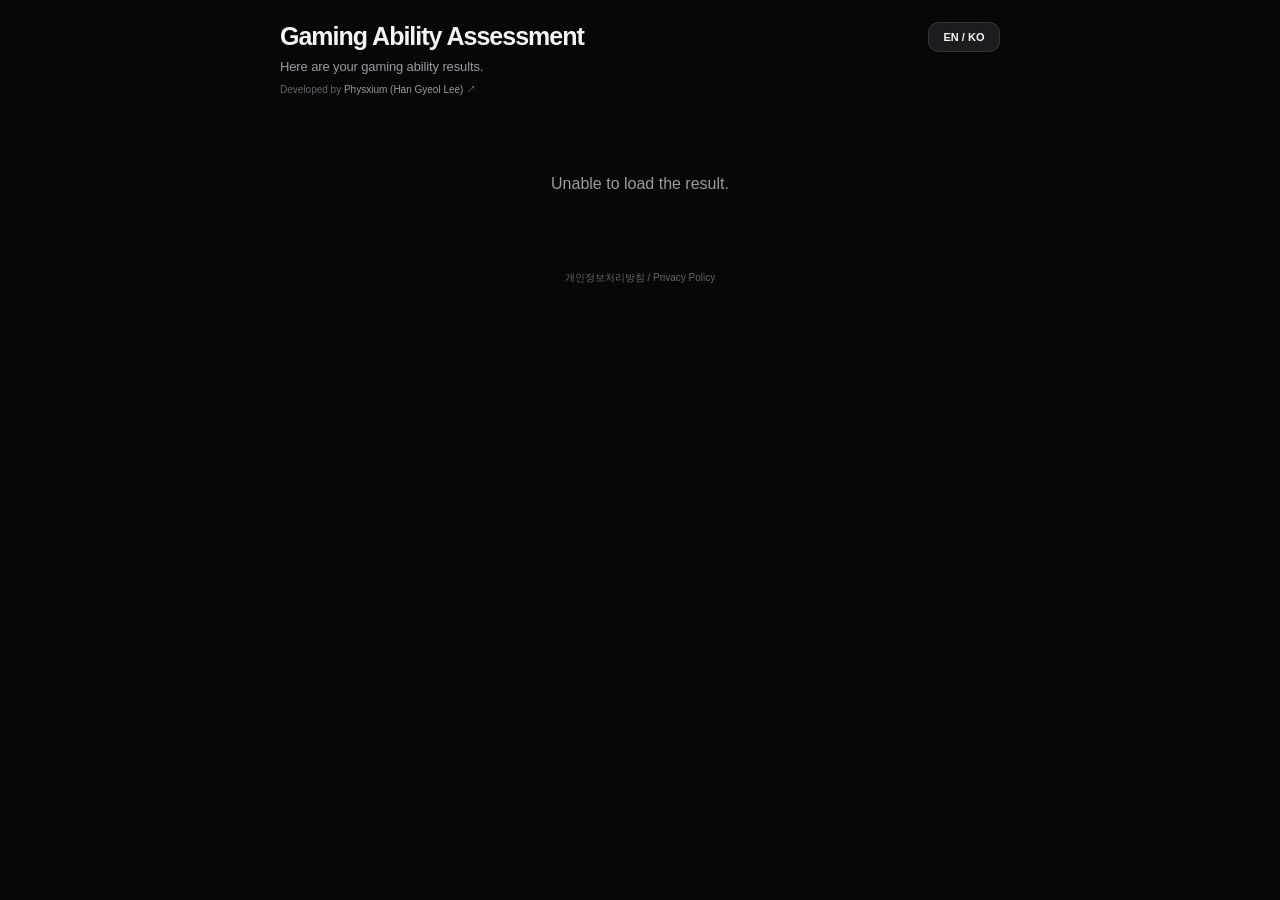
==== result.html @ 3fd52a9b "Initial commit" ====
<!doctype html>
<html lang="ko">

<head>

    <meta charset="utf-8">

    <meta name="viewport" content="width=device-width, initial-scale=1, viewport-fit=cover">

    <title>게임 종합능력 평가 결과 | Physxium</title>

    <meta name="description" content="게임 종합능력 평가 결과를 확인해보세요.">

    <meta name="author" content="Physxium">

    <link rel="stylesheet" href="./style.css">

</head>


<body>

    <main id="appShell" class="app-shell">

        <header class="topbar">

            <div class="brand">

                <h1 id="siteTitle">
                    게임 종합능력 평가
                </h1>

                <p id="siteSubtitle" class="site-subtitle">
                    당신의 게임 능력 결과입니다.
                </p>

                <p class="developer">

                    Developed by

                    <a href="https://physxium.pages.dev/" target="_blank" rel="noopener noreferrer">
                        Physxium (Han Gyeol Lee) ↗
                    </a>

                </p>

            </div>


            <button id="languageButton" class="language-button" type="button">
                KO / EN
            </button>

        </header>


        <section class="result-page">

            <div id="resultContent" class="result-content"></div>

        </section>


        <footer class="site-footer">

            <a href="https://physxium.pages.dev/privacy" target="_blank" rel="noopener noreferrer">
                개인정보처리방침 / Privacy Policy
            </a>

        </footer>

    </main>


    <script src="./js/result.js"></script>

</body>

</html>
---- style.css ----
:root {
    color-scheme: dark;

    --bg: #070708;

    --glass: rgba(34, 34, 38, 0.84);
    --glass-strong: rgba(44, 44, 48, 0.92);
    --glass-soft: rgba(255, 255, 255, 0.055);

    --text: #f5f5f7;
    --muted: #9a9aa0;
    --muted-soft: #66666d;

    --line: rgba(255, 255, 255, 0.10);
    --line-strong: rgba(255, 255, 255, 0.16);

    --accent: #f5f5f7;
    --accent-text: #111111;
}


/* ------------------------------
   Base
------------------------------ */

* {
    box-sizing: border-box;
}


html,
body {
    min-height: 100%;

    background: var(--bg);
}


html {
    overscroll-behavior: none;
}


body {
    margin: 0;

    background: var(--bg);
    color: var(--text);

    font-family:
        -apple-system,
        BlinkMacSystemFont,
        "SF Pro Display",
        "SF Pro Text",
        "Pretendard",
        "Segoe UI",
        sans-serif;

    -webkit-font-smoothing: antialiased;

    text-rendering: optimizeLegibility;

    overflow-x: hidden;
}


button,
a {
    font: inherit;

    -webkit-tap-highlight-color: transparent;
}


button {
    appearance: none;
}


button,
.game-stage {
    touch-action: manipulation;
}


/* ------------------------------
   App Shell
------------------------------ */

.app-shell {
    width: min(720px, calc(100% - 24px));

    min-height: 100dvh;

    margin: 0 auto;

    display: flex;
    flex-direction: column;

    padding:
        calc(22px + env(safe-area-inset-top)) 0 calc(72px + env(safe-area-inset-bottom));
}


/* ------------------------------
   Top Bar
------------------------------ */

.topbar {
    display: flex;
    align-items: flex-start;
    justify-content: space-between;

    gap: 16px;

    margin-bottom: 18px;
}


.brand {
    min-width: 0;
}


h1 {
    margin: 0 0 6px;

    font-size: 25px;
    font-weight: 760;

    letter-spacing: -0.04em;

    line-height: 1.15;
}


.site-subtitle {
    margin: 0;

    color: var(--muted);

    font-size: 13px;
    line-height: 1.5;

    letter-spacing: -0.01em;
}


.developer {
    margin: 7px 0 0;

    color: var(--muted-soft);

    font-size: 10px;
    line-height: 1.4;
}


.developer a {
    color: var(--muted);

    text-decoration: none;

    transition: color 0.15s ease;
}


.developer a:hover {
    color: var(--text);
}


/* ------------------------------
   Language Button
------------------------------ */

.language-button {
    flex: 0 0 auto;

    min-width: 72px;

    border: 1px solid var(--line);
    border-radius: 11px;

    padding: 8px 10px;

    background: var(--glass);
    color: var(--text);

    backdrop-filter: blur(18px);
    -webkit-backdrop-filter: blur(18px);

    cursor: pointer;

    font-size: 11px;
    font-weight: 700;

    transition:
        background 0.15s ease,
        transform 0.12s ease,
        border-color 0.15s ease;
}


.language-button:hover {
    background: var(--glass-strong);

    border-color: var(--line-strong);
}


.language-button:active {
    transform: scale(0.96);
}


/* ------------------------------
   Test Area
------------------------------ */

.test-area {
    flex: 0 0 auto;

    min-height: 0;

    display: flex;
    flex-direction: column;
}


/* ------------------------------
   Test Status
------------------------------ */

.test-status {
    display: flex;
    align-items: center;
    justify-content: space-between;

    gap: 12px;

    margin: 0 3px 8px;
}


.game-progress {
    color: var(--muted-soft);

    font-size: 10px;
    font-weight: 750;

    letter-spacing: 0.08em;
}


.game-name {
    color: var(--muted);

    font-size: 11px;
    font-weight: 650;
}


/* ------------------------------
   Main Game Card
------------------------------ */

.game-card {
    flex: 0 1 auto;

    height: min(620px,
            calc(100dvh - 230px));

    min-height: 430px;

    display: flex;
    flex-direction: column;

    overflow: hidden;

    border: 1px solid var(--line);
    border-radius: 24px;

    background:
        linear-gradient(180deg,
            rgba(255, 255, 255, 0.025),
            rgba(255, 255, 255, 0)),
        var(--glass);

    backdrop-filter:
        blur(24px) saturate(120%);

    -webkit-backdrop-filter:
        blur(24px) saturate(120%);

    box-shadow:
        0 18px 50px rgba(0, 0, 0, 0.32),
        inset 0 1px 0 rgba(255, 255, 255, 0.035);
}


/* ------------------------------
   Game Stage
------------------------------ */

.game-stage {
    flex: 1;

    min-height: 0;

    display: flex;
    align-items: center;
    justify-content: center;

    position: relative;

    padding: 26px;

    overflow: hidden;

    user-select: none;
    -webkit-user-select: none;
}


/* ------------------------------
   Start / Ready Screen
------------------------------ */

.start-panel {
    width: min(430px, 100%);

    display: flex;
    flex-direction: column;
    align-items: center;

    text-align: center;
}


/* ------------------------------
   Game Instruction
------------------------------ */

.game-instruction-box {
    width: min(410px, 100%);

    margin-bottom: 30px;

    padding: 15px 18px;

    border: 1px solid var(--line);
    border-radius: 15px;

    background: var(--glass-soft);

    color: var(--text);

    font-size: 15px;
    font-weight: 720;

    line-height: 1.55;

    letter-spacing: -0.015em;

    text-align: center;
}


/* ------------------------------
   Start Mark
------------------------------ */

.start-mark {
    width: 74px;
    height: 74px;

    display: flex;
    align-items: center;
    justify-content: center;

    margin-bottom: 21px;

    border: 1px solid var(--line-strong);
    border-radius: 22px;

    background:
        linear-gradient(145deg,
            rgba(255, 255, 255, 0.13),
            rgba(255, 255, 255, 0.025));

    box-shadow:
        inset 0 1px 0 rgba(255, 255, 255, 0.10),
        0 12px 26px rgba(0, 0, 0, 0.22);

    font-size: 20px;
    font-weight: 800;

    letter-spacing: -0.04em;
}


/* ------------------------------
   Ready Text
------------------------------ */

.start-panel h2 {
    margin: 0;

    font-size: 23px;
    font-weight: 760;

    line-height: 1.25;

    letter-spacing: -0.035em;
}


.start-panel>p {
    max-width: 310px;

    margin: 10px 0 23px;

    color: var(--muted);

    font-size: 13px;
    line-height: 1.55;
}


/* ------------------------------
   Primary Button
------------------------------ */

.primary-button {
    width: min(260px, 100%);

    min-height: 46px;

    border: 0;
    border-radius: 14px;

    padding: 13px 18px;

    background: var(--accent);
    color: var(--accent-text);

    cursor: pointer;

    font-size: 14px;
    font-weight: 750;

    transition:
        transform 0.12s ease,
        opacity 0.15s ease;
}


.primary-button:hover {
    opacity: 0.92;
}


.primary-button:active {
    transform: scale(0.975);
}


/* ------------------------------
   Game Status
------------------------------ */

.game-status {
    min-height: 18px;

    display: flex;
    align-items: center;
    justify-content: center;

    padding: 0 14px 12px;

    color: var(--muted-soft);

    font-size: 11px;
    line-height: 1.4;

    text-align: center;
}


/* ------------------------------
   Footer
------------------------------ */

.site-footer {
    flex: 0 0 auto;

    padding-top: 14px;

    text-align: center;
}


.site-footer a {
    color: var(--muted-soft);

    font-size: 10px;
    line-height: 1.5;

    text-decoration: none;

    transition: color 0.15s ease;
}


.site-footer a:hover {
    color: var(--muted);
}


/* ------------------------------
   Mobile
------------------------------ */

@media (max-width: 520px) {

    .app-shell {
        width: min(calc(100% - 18px),
                720px);

        padding:
            calc(14px + env(safe-area-inset-top)) 0 calc(68px + env(safe-area-inset-bottom));
    }


    .topbar {
        gap: 10px;

        margin-bottom: 12px;
    }


    h1 {
        font-size: 20px;
    }


    .site-subtitle {
        font-size: 11px;
    }


    .developer {
        margin-top: 5px;

        font-size: 9px;
    }


    .language-button {
        min-width: 64px;

        padding: 7px 8px;

        border-radius: 10px;

        font-size: 10px;
    }


    .test-status {
        margin-bottom: 6px;
    }


    .game-card {
        height: min(560px,
                calc(100dvh - 220px));

        min-height: 390px;

        border-radius: 20px;
    }


    .game-stage {
        padding: 20px 16px;
    }


    .game-instruction-box {
        margin-bottom: 24px;

        padding: 13px 15px;

        border-radius: 13px;

        font-size: 14px;

        line-height: 1.5;
    }


    .start-mark {
        width: 64px;
        height: 64px;

        margin-bottom: 17px;

        border-radius: 19px;

        font-size: 18px;
    }


    .start-panel h2 {
        font-size: 20px;
    }


    .start-panel>p {
        margin: 8px 0 19px;

        font-size: 12px;
    }


    .primary-button {
        padding: 12px 16px;

        font-size: 13px;
    }


    .site-footer {
        padding-top: 14px;
    }
}

/* ------------------------------
   Reaction Game
------------------------------ */

.reaction-wrap {
    width: min(420px, 100%);

    display: flex;
    flex-direction: column;
    align-items: center;

    gap: 20px;
}


.reaction-board {
    width: min(340px, 72vw);
    aspect-ratio: 1 / 1;

    display: grid;

    grid-template-columns:
        repeat(2, 1fr);

    grid-template-rows:
        repeat(2, 1fr);

    gap: 12px;
}


.reaction-tile {
    width: 100%;
    height: 100%;

    border: 1px solid var(--line);

    border-radius: 22px;

    background:
        rgba(255,
            255,
            255,
            0.045);

    box-shadow:
        inset 0 1px 0 rgba(255,
            255,
            255,
            0.035);

    cursor: pointer;

    transition:
        background 0.08s ease,
        border-color 0.08s ease,
        transform 0.08s ease,
        box-shadow 0.08s ease;
}


.reaction-tile.green {
    background:
        rgba(48,
            209,
            88,
            0.88);

    border-color:
        rgba(85,
            230,
            120,
            0.95);

    box-shadow:
        0 0 28px rgba(48,
            209,
            88,
            0.22);
}


.reaction-tile.red {
    background:
        rgba(255,
            69,
            58,
            0.88);

    border-color:
        rgba(255,
            95,
            86,
            0.95);

    box-shadow:
        0 0 28px rgba(255,
            69,
            58,
            0.20);
}


.reaction-tile.pressed {
    transform: scale(0.96);
}


.reaction-message {
    min-height: 32px;

    display: flex;
    align-items: center;
    justify-content: center;

    color: var(--muted);

    font-size: 22px;
    font-weight: 760;

    line-height: 1;
}


/* ------------------------------
   Reaction Result
------------------------------ */

.reaction-result {
    width: min(390px, 100%);

    text-align: center;
}


.reaction-result-label {
    margin-bottom: 8px;

    color: var(--muted);

    font-size: 12px;
    font-weight: 650;
}


.reaction-result-score {
    margin-bottom: 8px;

    font-size: 54px;
    font-weight: 800;

    line-height: 1;

    letter-spacing: -0.05em;
}


.reaction-result-detail {
    margin: 0 0 24px;

    color: var(--muted);

    font-size: 12px;
    line-height: 1.65;
}


@media (max-width: 520px) {

    .reaction-board {
        width: min(310px,
                72vw);

        gap: 9px;
    }


    .reaction-tile {
        border-radius: 18px;
    }


    .reaction-message {
        font-size: 20px;
    }

}
.reaction-trial-counter {
    min-height: 20px;

    color: var(--muted);

    font-size: 12px;
    font-weight: 750;

    letter-spacing: 0.06em;
}

/* ------------------------------
   Judgment Game
------------------------------ */

.judgment-wrap {
    width: min(440px, 100%);

    display: flex;
    flex-direction: column;
    align-items: center;

    gap: 18px;
}


.judgment-hud {
    width: min(330px, 70vw);

    display: flex;
    align-items: center;
    justify-content: space-between;

    color: var(--muted);

    font-size: 12px;
    font-weight: 750;

    letter-spacing: 0.04em;
}


.judgment-timer {
    color: var(--text);

    font-size: 14px;
}


/* ------------------------------
   Board
------------------------------ */

.judgment-board {
    width: min(330px, 70vw);

    aspect-ratio: 1 / 1;

    position: relative;

    display: grid;

    grid-template-columns:
        repeat(3, 1fr);

    grid-template-rows:
        repeat(3, 1fr);

    /*
        화살표를 보드 바깥에
        표시하기 위해 visible.
    */

    overflow: visible;

    border: 1px solid var(--line-strong);
    border-radius: 20px;

    background:
        rgba(0, 0, 0, 0.16);

    transition:
        box-shadow 0.12s ease,
        border-color 0.12s ease;
}


.judgment-cell {
    min-width: 0;
    min-height: 0;

    border: 0;

    border-right:
        1px solid var(--line);

    border-bottom:
        1px solid var(--line);

    background:
        rgba(255, 255, 255, 0.025);

    cursor: pointer;

    transition:
        background 0.12s ease,
        transform 0.12s ease;
}


/*
    3x3 오른쪽 끝
*/

.judgment-cell:nth-child(3n) {
    border-right: 0;
}


/*
    3x3 아래쪽 끝
*/

.judgment-cell:nth-child(n + 7) {
    border-bottom: 0;
}


/*
    보드 둥근 모서리
*/

.judgment-cell:nth-child(1) {
    border-top-left-radius: 19px;
}


.judgment-cell:nth-child(3) {
    border-top-right-radius: 19px;
}


.judgment-cell:nth-child(7) {
    border-bottom-left-radius: 19px;
}


.judgment-cell:nth-child(9) {
    border-bottom-right-radius: 19px;
}


.judgment-cell:hover {
    background:
        rgba(255, 255, 255, 0.055);
}


.judgment-cell:active {
    background:
        rgba(255, 255, 255, 0.08);
}


.judgment-cell.invalid {
    animation:
        judgmentInvalid 0.18s ease;
}


@keyframes judgmentInvalid {

    0% {
        background:
            rgba(255, 255, 255, 0.025);
    }

    50% {
        background:
            rgba(255, 255, 255, 0.12);
    }

    100% {
        background:
            rgba(255, 255, 255, 0.025);
    }

}


/* ------------------------------
   Player
------------------------------ */

.judgment-player {
    position: absolute;

    left: 0;
    top: 0;

    width: 33.333333%;
    height: 33.333333%;

    display: flex;
    align-items: center;
    justify-content: center;

    pointer-events: none;

    z-index: 5;

    transition:
        transform 250ms cubic-bezier(0.22,
            0.75,
            0.25,
            1);
}


.judgment-player.no-transition {
    transition: none;
}


.judgment-player-dot {
    width: 30%;
    aspect-ratio: 1 / 1;

    border-radius: 50%;

    background: #f5f5f7;

    box-shadow:
        0 0 0 5px rgba(255, 255, 255, 0.10),
        0 0 18px rgba(255, 255, 255, 0.18);
}


.judgment-player.hit .judgment-player-dot {
    animation:
        judgmentPlayerHit 0.42s ease;
}


@keyframes judgmentPlayerHit {

    0% {
        transform: scale(1);

        background: #f5f5f7;

        box-shadow:
            0 0 0 5px rgba(255, 255, 255, 0.10),
            0 0 18px rgba(255, 255, 255, 0.18);
    }

    20% {
        transform: scale(1.45);

        background: #ff453a;

        box-shadow:
            0 0 0 9px rgba(255, 69, 58, 0.22),
            0 0 30px rgba(255, 69, 58, 0.55);
    }

    45% {
        transform: scale(0.92);

        background: #ff453a;
    }

    70% {
        transform: scale(1.18);

        background: #ff6961;

        box-shadow:
            0 0 0 6px rgba(255, 69, 58, 0.15),
            0 0 20px rgba(255, 69, 58, 0.32);
    }

    100% {
        transform: scale(1);

        background: #f5f5f7;

        box-shadow:
            0 0 0 5px rgba(255, 255, 255, 0.10),
            0 0 18px rgba(255, 255, 255, 0.18);
    }

}


/* ------------------------------
   Attack Layer
------------------------------ */

.judgment-attack-layer {
    position: absolute;

    inset: 0;

    overflow: visible;

    pointer-events: none;

    z-index: 3;
}


.judgment-warning {
    position: absolute;

    pointer-events: none;
}


/* ------------------------------
   Row Attack
------------------------------ */

.judgment-warning.row {
    left: 0;

    top:
        calc(var(--attack-index) * 33.333333%);

    width: 100%;
    height: 33.333333%;
}


/* ------------------------------
   Column Attack
------------------------------ */

.judgment-warning.col {
    top: 0;

    left:
        calc(var(--attack-index) * 33.333333%);

    width: 33.333333%;
    height: 100%;
}


/* ------------------------------
   Warning Line
------------------------------ */

.judgment-warning-line {
    position: absolute;

    inset: 0;

    background: transparent;

    border: 1px solid transparent;
}


/*
    폭발 직전 0.25초만
    위험 행/열 표시
*/

.judgment-warning.danger .judgment-warning-line {
    background:
        rgba(255, 69, 58, 0.22);

    border-color:
        rgba(255, 69, 58, 0.55);

    animation:
        judgmentDanger 0.12s ease infinite alternate;
}


@keyframes judgmentDanger {

    from {
        opacity: 0.65;
    }

    to {
        opacity: 1;
    }

}


/* ------------------------------
   Warning Badge
------------------------------ */

.judgment-warning-badge {
    position: absolute;

    min-width: 48px;
    height: 38px;

    display: flex;
    align-items: center;
    justify-content: center;

    gap: 3px;

    padding: 5px 9px;

    border-radius: 11px;

    background:
        rgba(18, 18, 20, 0.96);

    border:
        1px solid rgba(255,
            69,
            58,
            0.48);

    color: #ff6961;

    box-shadow:
        0 5px 16px rgba(0, 0, 0, 0.30);

    font-size: 18px;
    font-weight: 850;

    line-height: 1;

    white-space: nowrap;

    z-index: 8;
}


/*
    좌측에서 들어오는 공격
    보드 왼쪽 바깥에 표시
*/

.judgment-warning.left .judgment-warning-badge {
    left: -58px;

    top: 50%;

    transform:
        translateY(-50%);
}


/*
    우측
*/

.judgment-warning.right .judgment-warning-badge {
    right: -58px;

    top: 50%;

    transform:
        translateY(-50%);
}


/*
    위
*/

.judgment-warning.top .judgment-warning-badge {
    top: -48px;

    left: 50%;

    transform:
        translateX(-50%);
}


/*
    아래
*/

.judgment-warning.bottom .judgment-warning-badge {
    bottom: -48px;

    left: 50%;

    transform:
        translateX(-50%);
}


/* ------------------------------
   Explosion
------------------------------ */

.judgment-explosion {
    position: absolute;

    pointer-events: none;

    z-index: 4;

    background:
        rgba(255, 69, 58, 0.58);

    box-shadow:
        0 0 22px rgba(255, 69, 58, 0.28);

    animation:
        judgmentExplosion 0.22s ease-out;
}


.judgment-explosion.row {
    left: 0;

    top:
        calc(var(--attack-index) * 33.333333%);

    width: 100%;
    height: 33.333333%;
}


.judgment-explosion.col {
    top: 0;

    left:
        calc(var(--attack-index) * 33.333333%);

    width: 33.333333%;
    height: 100%;
}


@keyframes judgmentExplosion {

    from {
        opacity: 1;
    }

    to {
        opacity: 0;
    }

}


.judgment-board.hit {
    animation:
        judgmentBoardHit 0.22s ease;
}


@keyframes judgmentBoardHit {

    0% {
        border-color:
            var(--line-strong);

        box-shadow: none;
    }

    25% {
        border-color:
            rgba(255, 69, 58, 1);

        box-shadow:
            0 0 0 3px rgba(255, 69, 58, 0.35);
    }

    65% {
        border-color:
            rgba(255, 69, 58, 0.95);

        box-shadow:
            0 0 0 2px rgba(255, 69, 58, 0.22);
    }

    100% {
        border-color:
            var(--line-strong);

        box-shadow: none;
    }

}

/* ------------------------------
   Message
------------------------------ */

.judgment-message {
    min-height: 28px;

    display: flex;
    align-items: center;
    justify-content: center;

    color: var(--muted);

    font-size: 22px;
    font-weight: 800;
}


/* ------------------------------
   Judgment Result
------------------------------ */

.judgment-result {
    width: min(390px, 100%);

    text-align: center;
}


.judgment-result-score {
    margin-bottom: 8px;

    font-size: 54px;
    font-weight: 800;

    line-height: 1;

    letter-spacing: -0.05em;
}


/* ------------------------------
   Mobile
------------------------------ */

@media (max-width: 520px) {

    .judgment-board,
    .judgment-hud {
        width: min(280px,
                68vw);
    }


    .judgment-board {
        border-radius: 17px;
    }


    .judgment-warning-badge {
        min-width: 42px;
        height: 34px;

        padding: 4px 7px;

        border-radius: 10px;

        font-size: 16px;
    }


    .judgment-warning.left .judgment-warning-badge {
        left: -49px;
    }


    .judgment-warning.right .judgment-warning-badge {
        right: -49px;
    }


    .judgment-warning.top .judgment-warning-badge {
        top: -43px;
    }


    .judgment-warning.bottom .judgment-warning-badge {
        bottom: -43px;
    }

}

/* ------------------------------
   Development Menu
------------------------------ */

.dev-panel {
    width: min(390px, 100%);

    margin-top: 24px;
    padding-top: 18px;

    border-top:
        1px solid var(--line);
}


.dev-label {
    margin-bottom: 9px;

    color: var(--muted-soft);

    font-size: 9px;
    font-weight: 800;

    letter-spacing: 0.12em;
}


.dev-buttons {
    display: grid;

    grid-template-columns:
        repeat(2, minmax(0, 1fr));

    gap: 7px;
}


.dev-button {
    min-height: 34px;

    border:
        1px solid var(--line);

    border-radius: 10px;

    padding: 7px 9px;

    background:
        rgba(255,
            255,
            255,
            0.045);

    color: var(--muted);

    cursor: pointer;

    font-size: 10px;
    font-weight: 650;

    transition:
        background 0.15s ease,
        color 0.15s ease,
        transform 0.12s ease;
}


.dev-button:hover:not(:disabled) {
    background:
        rgba(255,
            255,
            255,
            0.09);

    color: var(--text);
}


.dev-button:active:not(:disabled) {
    transform: scale(0.97);
}


.dev-button:disabled {
    opacity: 0.3;

    cursor: default;
}

/* ------------------------------
   Multitasking Game
------------------------------ */

.multitask-wrap {
    width: min(440px, 100%);

    display: flex;
    flex-direction: column;
    align-items: center;

    gap: 14px;
}


.multitask-hud {
    width: min(360px, 78vw);

    display: flex;
    align-items: center;
    justify-content: space-between;

    color: var(--muted);

    font-size: 12px;
    font-weight: 750;

    letter-spacing: 0.04em;
}


.multitask-timer {
    color: var(--text);

    font-size: 14px;
}


.multitask-body {
    width: min(360px, 78vw);
}


.multitask-field {
    width: 100%;

    display: flex;
    flex-direction: column;

    overflow: hidden;

    border:
        1px solid var(--line-strong);

    border-radius: 20px;

    background:
        rgba(0, 0, 0, 0.16);

    touch-action: none;
}


/* ------------------------------
   Memory Zone
------------------------------ */

.multitask-memory-zone {
    height: 150px;

    display: flex;
    align-items: center;
    justify-content: center;

    border-bottom:
        1px solid var(--line);

    background:
        rgba(255, 255, 255, 0.025);
}


.multitask-symbol {
    min-width: 90px;

    text-align: center;

    color: #f5f5f7;

    font-size: 74px;
    font-weight: 700;

    line-height: 1;

    opacity: 0;

    transform: scale(0.92);
}


.multitask-symbol.red {
    color: #ff453a;
}


.multitask-symbol.show {
    animation:
        multitaskSymbolShow 0.18s ease forwards;
}


@keyframes multitaskSymbolShow {

    from {
        opacity: 0;
        transform: scale(0.86);
    }

    to {
        opacity: 1;
        transform: scale(1);
    }

}


/* ------------------------------
   Dodge Zone
------------------------------ */

.multitask-dodge-zone {
    height: 245px;

    position: relative;

    overflow: hidden;

    background:
        rgba(255, 255, 255, 0.012);
}


.multitask-lanes {
    position: absolute;

    inset: 0;

    pointer-events: none;
}


.multitask-lanes span {
    position: absolute;

    top: 0;
    bottom: 0;

    width: 1px;

    background:
        var(--line);
}


.multitask-lanes span:nth-child(1) {
    left: 25%;
}


.multitask-lanes span:nth-child(2) {
    left: 50%;
}


.multitask-lanes span:nth-child(3) {
    left: 75%;
}

.multitask-direction-hint {
    position: absolute;

    top: 50%;

    transform:
        translateY(-50%);

    color:
        rgba(255, 255, 255, 0.10);

    font-size: 34px;
    font-weight: 800;

    line-height: 1;

    pointer-events: none;

    z-index: 1;

    user-select: none;
}


.multitask-direction-hint.left {
    left: 16px;
}


.multitask-direction-hint.right {
    right: 16px;
}


/* ------------------------------
   Player
------------------------------ */

.multitask-player {
    position: absolute;

    left: 43.75%;
    bottom: 14px;

    width: 12.5%;
    aspect-ratio: 1 / 1;

    border-radius: 50%;

    background:
        #f5f5f7;

    box-shadow:
        0 0 0 4px rgba(255, 255, 255, 0.10),

        0 0 16px rgba(255, 255, 255, 0.18);

    z-index: 4;
}


.multitask-player.hit {
    animation:
        multitaskPlayerHit 0.26s ease;
}


@keyframes multitaskPlayerHit {

    0% {
        transform: scale(1);

        background:
            #f5f5f7;
    }

    35% {
        transform: scale(1.35);

        background:
            #ff453a;

        box-shadow:
            0 0 0 7px rgba(255, 69, 58, 0.18),

            0 0 24px rgba(255, 69, 58, 0.45);
    }

    100% {
        transform: scale(1);

        background:
            #f5f5f7;
    }

}


/* ------------------------------
   Obstacles
------------------------------ */

.multitask-obstacle-layer {
    position: absolute;

    inset: 0;

    pointer-events: none;
}


.multitask-obstacle {
    position: absolute;

    top: -18%;

    height: 13%;

    border-radius: 8px;

    background:
        rgba(255, 255, 255, 0.20);

    border:
        1px solid rgba(255, 255, 255, 0.22);

    box-shadow:
        inset 0 1px 0 rgba(255, 255, 255, 0.08);
}


/* ------------------------------
   Question
------------------------------ */

.multitask-question {
    min-height: 395px;

    display: flex;
    flex-direction: column;
    justify-content: center;

    gap: 18px;

    padding: 24px;
}


.multitask-question-title {
    color: var(--text);

    font-size: 16px;
    font-weight: 750;

    text-align: center;
}


.multitask-choices {
    display: grid;

    gap: 10px;
}


.multitask-choice {
    min-height: 58px;

    display: flex;
    align-items: center;
    justify-content: center;

    gap: 10px;

    border:
        1px solid var(--line);

    border-radius: 13px;

    background:
        rgba(255, 255, 255, 0.045);

    color: var(--text);

    cursor: pointer;

    transition:
        background 0.12s ease,
        border-color 0.12s ease,
        transform 0.12s ease;
}


.multitask-choice:hover {
    background:
        rgba(255, 255, 255, 0.075);
}


.multitask-choice:active {
    transform:
        scale(0.98);
}


.multitask-choice.correct {
    border-color:
        rgba(48, 209, 88, 0.75);

    background:
        rgba(48, 209, 88, 0.14);
}


.multitask-choice.wrong {
    border-color:
        rgba(255, 69, 58, 0.75);

    background:
        rgba(255, 69, 58, 0.14);
}


.multitask-choice:disabled {
    cursor: default;
}


.multitask-choice-symbol {
    color: #f5f5f7;

    font-size: 27px;
    font-weight: 700;

    line-height: 1;
}


.multitask-choice-symbol.red {
    color: #ff453a;
}

.multitask-transition {
    min-height: 395px;

    display: flex;
    align-items: center;
    justify-content: center;

    color: var(--text);

    font-size: 22px;
    font-weight: 800;

    letter-spacing: 0.08em;
}


/* ------------------------------
   Mobile
------------------------------ */

@media (max-width: 520px) {

    .multitask-hud,
    .multitask-body {
        width: min(320px,
                80vw);
    }


    .multitask-memory-zone {
        height: 125px;
    }


    .multitask-symbol {
        font-size: 62px;
    }


    .multitask-dodge-zone {
        height: 220px;
    }


    .multitask-field {
        border-radius: 17px;
    }


    .multitask-question {
        min-height: 345px;

        padding: 18px;

        gap: 14px;
    }


    .multitask-choice {
        min-height: 52px;
    }


    .multitask-choice-symbol {
        font-size: 24px;
    }

}

/* ------------------------------
   Precision Game
------------------------------ */

.precision-wrap {
    width: min(440px, 100%);

    display: flex;
    flex-direction: column;
    align-items: center;

    gap: 22px;
}


.precision-hud {
    width: min(360px, 78vw);

    display: flex;
    align-items: center;
    justify-content: space-between;

    color: var(--muted);

    font-size: 12px;
    font-weight: 750;

    letter-spacing: 0.04em;
}


.precision-timer {
    color: var(--text);

    font-size: 14px;
}


/* ------------------------------
   Track
------------------------------ */

.precision-track-wrap {
    width: min(360px, 78vw);

    padding: 34px 0;
}


.precision-track {
    width: 100%;
    height: 86px;

    position: relative;

    overflow: hidden;

    border:
        1px solid var(--line-strong);

    border-radius: 18px;

    background:
        rgba(0, 0, 0, 0.18);
}


/* ------------------------------
   Target
------------------------------ */

.precision-target {
    position: absolute;

    top: 0;
    bottom: 0;

    background:
        rgba(48, 209, 88, 0.18);

    border-left:
        1px solid rgba(48, 209, 88, 0.55);

    border-right:
        1px solid rgba(48, 209, 88, 0.55);
}


.precision-target-center {
    position: absolute;

    top: 0;
    bottom: 0;

    left: 50%;

    width: 1px;

    transform:
        translateX(-50%);

    background:
        rgba(105, 255, 145, 0.38);
}


/* ------------------------------
   Ball
------------------------------ */

.precision-ball {
    position: absolute;

    top: 50%;

    width: 22px;
    height: 22px;

    transform:
        translate(-50%,
            -50%);

    border-radius: 50%;

    background:
        #f5f5f7;

    box-shadow:
        0 0 0 5px rgba(255, 255, 255, 0.10),

        0 0 18px rgba(255, 255, 255, 0.18);

    z-index: 3;
}


/* ------------------------------
   STOP Button
------------------------------ */

.precision-stop-button {
    width: min(260px, 100%);

    min-height: 62px;

    border: 0;

    border-radius: 16px;

    background:
        var(--accent);

    color:
        var(--accent-text);

    cursor: pointer;

    font-size: 18px;
    font-weight: 850;

    letter-spacing: 0.04em;

    transition:
        transform 0.10s ease,
        opacity 0.15s ease;
}


.precision-stop-button:active {
    transform:
        scale(0.97);
}


.precision-stop-button:disabled {
    opacity: 0.55;

    cursor: default;
}


/* ------------------------------
   Feedback
------------------------------ */

.precision-feedback {
    min-height: 30px;

    display: flex;
    align-items: center;
    justify-content: center;

    color: var(--muted);

    font-size: 18px;
    font-weight: 800;
}


.precision-feedback.correct {
    color:
        #30d158;
}


.precision-feedback.wrong {
    color:
        #ff453a;
}


/* ------------------------------
   Mobile
------------------------------ */

@media (max-width: 520px) {

    .precision-hud,
    .precision-track-wrap {
        width: min(320px,
                80vw);
    }


    .precision-track {
        height: 78px;

        border-radius: 16px;
    }


    .precision-ball {
        width: 20px;
        height: 20px;
    }


    .precision-stop-button {
        min-height: 58px;

        font-size: 17px;
    }

}

/* ==================================
   Prediction Game
================================== */

.prediction-wrap {
    width: 100%;

    display: flex;
    flex-direction: column;
    align-items: center;

    gap: 10px;
}


.prediction-hud {
    width: min(420px, 100%);

    display: flex;
    justify-content: space-between;
    align-items: center;

    color: var(--muted);

    font-size: 13px;
    font-weight: 700;

    letter-spacing: 0.04em;
}


.prediction-timer {
    color: var(--text);

    font-variant-numeric:
        tabular-nums;
}


.prediction-message {
    min-height: 24px;

    color: var(--text);

    font-size: 14px;
    font-weight: 750;

    letter-spacing: 0.05em;
}


/* ------------------------------
   Board Shell
------------------------------ */

.prediction-board-shell {
    position: relative;

    width:
        min(360px,
            calc(100% - 76px));

    aspect-ratio: 1 / 1;

    margin:
        34px auto;
}


.prediction-board {
    position: absolute;

    inset: 0;

    overflow: hidden;

    border:
        1px solid var(--line-strong);

    border-radius: 20px;

    background:
        rgba(255,
            255,
            255,
            0.035);
}


/* ------------------------------
   Mirrors
------------------------------ */

.prediction-mirror-layer {
    position: absolute;

    inset: 0;

    z-index: 3;
}


.prediction-mirror {
    position: absolute;

    width: 38px;
    height: 38px;

    transform:
        translate(-50%,
            -50%);

    pointer-events: none;
}


.prediction-mirror::before {
    content: "";

    position: absolute;

    left: 4px;
    right: 4px;

    top: 50%;

    height: 4px;

    border-radius: 999px;

    background:
        rgba(245,
            245,
            247,
            0.88);

    transform-origin:
        center;
}


.prediction-mirror.slash::before {
    transform:
        translateY(-50%) rotate(-45deg);
}


.prediction-mirror.backslash::before {
    transform:
        translateY(-50%) rotate(45deg);
}


/* ------------------------------
   Start Ball + Vector
------------------------------ */

.prediction-start {
    position: absolute;

    z-index: 5;

    display: flex;
    align-items: center;
    justify-content: center;

    transform:
        translate(-50%,
            -50%);

    pointer-events: none;
}


.prediction-start-dot {
    width: 15px;
    height: 15px;

    flex: 0 0 auto;

    border-radius: 50%;

    background:
        var(--text);

    box-shadow:
        0 0 0 4px rgba(255,
            255,
            255,
            0.10);
}


.prediction-start-arrow {
    position: absolute;

    color: rgba(255, 214, 10, 1);

    font-size: 32px;
    font-weight: 900;

    line-height: 1;

    text-shadow:
        0 0 8px rgba(255, 214, 10, 0.35);

    pointer-events: none;
}


/* 위 */

.prediction-start.up .prediction-start-arrow {
    left: 50%;
    bottom: 18px;

    transform:
        translateX(-50%);
}


/* 아래 */

.prediction-start.down .prediction-start-arrow {
    left: 50%;
    top: 18px;

    transform:
        translateX(-50%);
}


/* 왼쪽 */

.prediction-start.left .prediction-start-arrow {
    right: 18px;
    top: 50%;

    transform:
        translateY(-50%);
}


/* 오른쪽 */

.prediction-start.right .prediction-start-arrow {
    left: 18px;
    top: 50%;

    transform:
        translateY(-50%);
}



/* ------------------------------
   Blackout
------------------------------ */

.prediction-blackout {
    position: absolute;

    inset: 0;

    z-index: 10;

    border-radius:
        inherit;

    background:
        #050506;

    opacity: 0;

    pointer-events: none;

    transition:
        opacity 0.16s ease;
}


.prediction-blackout.active {
    opacity: 1;
}


/* ------------------------------
   Exit Buttons
------------------------------ */

.prediction-exit {
    position: absolute;

    z-index: 20;

    display: flex;
    align-items: center;
    justify-content: center;

    border:
        1px solid var(--line-strong);

    background:
        rgba(255,
            255,
            255,
            0.035);

    color:
        var(--text);

    font-size: 13px;
    font-weight: 800;

    cursor: pointer;

    transition:
        border-color 0.12s ease,
        background 0.12s ease,
        transform 0.12s ease;

    user-select: none;
}


.prediction-exit:disabled {
    cursor: default;
}


/* ------------------------------
   Top Exits
------------------------------ */

.prediction-exit.exit-a,
.prediction-exit.exit-b {
    top: -30px;

    width: 40%;
    height: 28px;

    border-radius:
        9px 9px 4px 4px;
}


.prediction-exit.exit-a {
    left: 5%;
}


.prediction-exit.exit-b {
    left: 55%;
}


/* ------------------------------
   Right Exits
------------------------------ */

.prediction-exit.exit-c,
.prediction-exit.exit-d {
    right: -30px;

    width: 28px;
    height: 40%;

    border-radius:
        4px 9px 9px 4px;
}


.prediction-exit.exit-c {
    top: 5%;
}


.prediction-exit.exit-d {
    top: 55%;
}


/* ------------------------------
   Bottom Exits
------------------------------ */

.prediction-exit.exit-e,
.prediction-exit.exit-f {
    bottom: -30px;

    width: 40%;
    height: 28px;

    border-radius:
        4px 4px 9px 9px;
}


.prediction-exit.exit-f {
    left: 5%;
}


.prediction-exit.exit-e {
    left: 55%;
}


/* ------------------------------
   Left Exits
------------------------------ */

.prediction-exit.exit-g,
.prediction-exit.exit-h {
    left: -30px;

    width: 28px;
    height: 40%;

    border-radius:
        9px 4px 4px 9px;
}


.prediction-exit.exit-h {
    top: 5%;
}


.prediction-exit.exit-g {
    top: 55%;
}


/* ------------------------------
   Press
------------------------------ */

.prediction-exit:not(:disabled):active {
    transform:
        scale(0.96);
}


/* ------------------------------
   Answer
------------------------------ */

.prediction-exit.correct {
    border-color:
        rgba(52,
            199,
            89,
            0.95);

    background:
        rgba(52,
            199,
            89,
            0.20);
}


.prediction-exit.wrong {
    border-color:
        rgba(255,
            69,
            58,
            0.95);

    background:
        rgba(255,
            69,
            58,
            0.18);
}


.prediction-exit.correct {
    border-color:
        rgba(52,
            199,
            89,
            0.95);

    background:
        rgba(52,
            199,
            89,
            0.20);
}


.prediction-exit.wrong {
    border-color:
        rgba(255,
            69,
            58,
            0.95);

    background:
        rgba(255,
            69,
            58,
            0.18);
}


/* ------------------------------
   Path Reveal
------------------------------ */

.prediction-path {
    position: absolute;

    inset: 0;

    width: 100%;
    height: 100%;

    z-index: 4;

    pointer-events: none;
}


.prediction-path-line {
    fill: none;

    stroke:
        rgba(255,
            214,
            10,
            0.95);

    stroke-width: 1.6;

    vector-effect:
        non-scaling-stroke;

    stroke-linecap: round;
    stroke-linejoin: round;
}


/* ------------------------------
   Feedback
------------------------------ */

.prediction-feedback {
    min-height: 30px;

    font-size: 18px;
    font-weight: 800;

    text-align: center;
}


.prediction-feedback.correct {
    color:
        rgba(52,
            199,
            89,
            1);
}


.prediction-feedback.wrong {
    color:
        rgba(255,
            99,
            92,
            1);
}


.prediction-generation-error {
    margin: auto;

    color: var(--muted);

    text-align: center;
}


/* ==================================
   Prediction Mobile
================================== */

@media (max-width: 520px) {

    .prediction-board-shell {
        width:
            min(300px,
                calc(100% - 70px));

        margin:
            32px auto;
    }


    .prediction-mirror {
        width: 32px;
        height: 32px;
    }


    .prediction-exit {
        width: 36px;
        height: 36px;
    }

}

/* ==================================
   Final Result
================================== */

.result-page {
    width: 100%;

    display: flex;
    justify-content: center;
}


.result-content {
    width: min(620px,
            100%);
}


.final-result {
    width: 100%;

    padding:
        34px 28px;

    border:
        1px solid var(--line);

    border-radius:
        28px;

    background:
        var(--glass);

    text-align: center;
}


.final-result-label {
    color:
        var(--muted);

    font-size: 13px;
    font-weight: 700;

    letter-spacing: 0.06em;
}


.final-result-total {
    margin-top: 4px;

    color:
        var(--text);

    font-size: 54px;
    font-weight: 850;

    line-height: 1.05;

    letter-spacing: -0.045em;
}


.final-result-total span {
    color:
        var(--muted);

    font-size: 20px;
    font-weight: 700;

    letter-spacing: -0.02em;
}


.final-result-title-label {
    margin-top: 28px;

    color:
        var(--muted);

    font-size: 12px;
    font-weight: 700;
}


.final-result-title {
    margin-top: 7px;

    color:
        var(--text);

    font-size: 31px;
    font-weight: 850;

    letter-spacing: -0.035em;
}


.result-title-en {
    margin-top: 4px;

    color:
        var(--muted);

    font-size: 14px;
    font-weight: 650;
}


.result-radar-wrap {
    width:
        min(460px,
            100%);

    margin:
        18px auto 6px;
}


.result-radar {
    display: block;

    width: 100%;

    aspect-ratio:
        1 / 1;
}


.result-actions {
    display: flex;

    justify-content: center;

    gap: 10px;

    margin-top: 10px;
}


.result-secondary-button {
    min-height: 46px;

    padding:
        0 20px;

    border:
        1px solid var(--line-strong);

    border-radius:
        14px;

    background:
        var(--glass-soft);

    color:
        var(--text);

    font-size: 14px;
    font-weight: 750;

    cursor: pointer;
}


.result-share-status {
    min-height: 20px;

    margin-top: 10px;

    color:
        var(--muted);

    font-size: 12px;
}


.result-error {
    padding:
        60px 20px;

    color:
        var(--muted);

    text-align: center;
}


@media (max-width: 520px) {

    .final-result {
        padding:
            28px 16px;

        border-radius:
            22px;
    }


    .final-result-total {
        font-size: 46px;
    }


    .final-result-title {
        font-size: 27px;
    }


    .result-radar-wrap {
        width: 100%;
    }


    .result-actions {
        flex-direction: column;
    }


    .result-actions .primary-button,
    .result-secondary-button {
        width: 100%;
    }

}
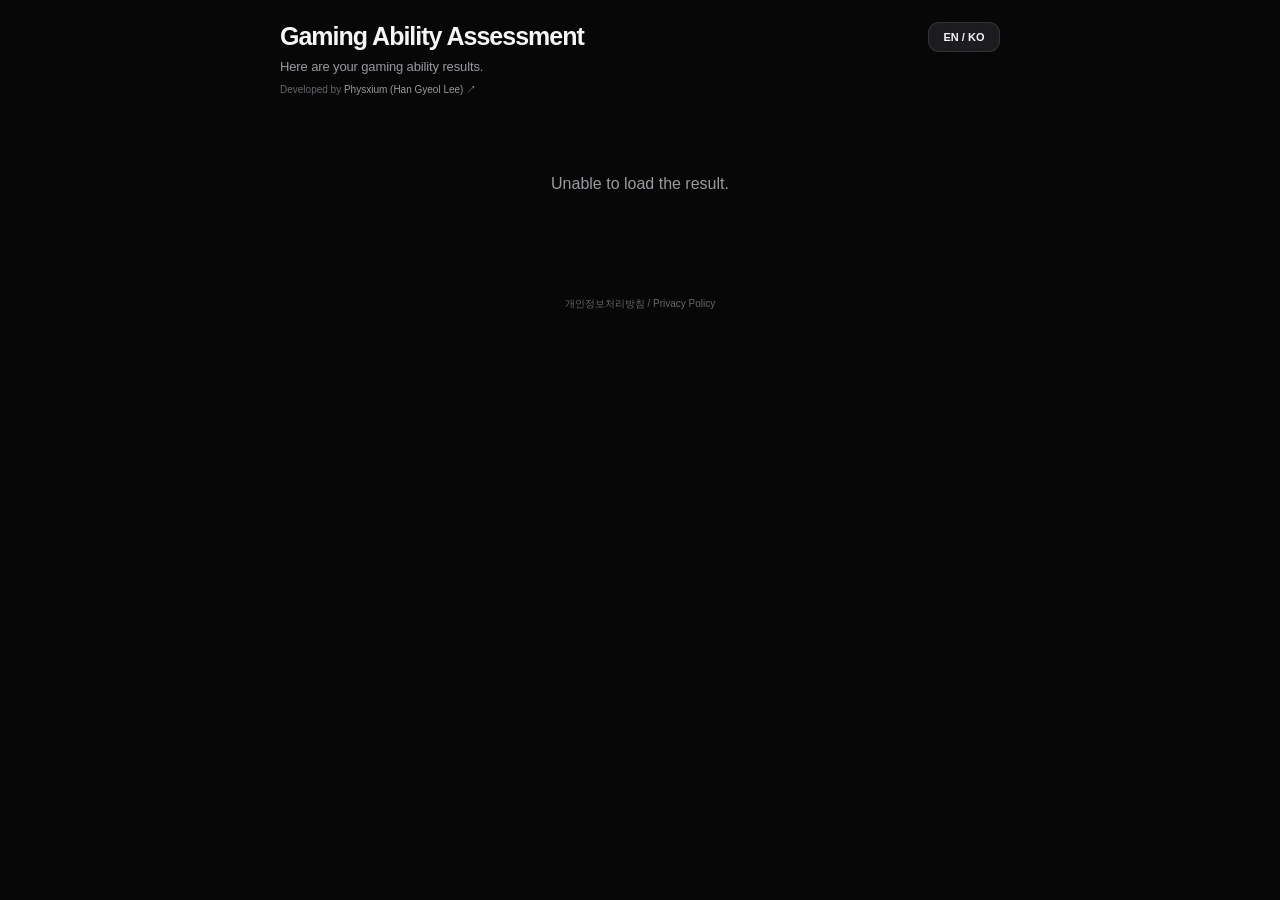
==== commit 2dab2a28: "update logic" ====
--- a/result.html
+++ b/result.html
@@ -14,6 +14,8 @@
     <meta name="author" content="Physxium">
 
     <link rel="stylesheet" href="./style.css">
+
+    <meta name="robots" content="noindex, follow">
 
 </head>
 
@@ -60,6 +62,15 @@
 
         </section>
 
+        <div id="adfitBottomWrap" class="adfit-wrap">
+        
+            <ins class="kakao_ad_area" style="display:none;" data-ad-unit="DAN-QHkTJbSJeCQkwcfU" data-ad-width="320"
+                data-ad-height="100"></ins>
+        
+        </div>
+        
+        <script type="text/javascript" src="//t1.kakaocdn.net/kas/static/ba.min.js" async></script>
+
 
         <footer class="site-footer">
 
--- a/style.css
+++ b/style.css
@@ -3172,3 +3172,21 @@
     }
 
 }
+
+#adfitBottomWrap {
+    width: 100%;
+
+    display: flex;
+    justify-content: center;
+    align-items: center;
+
+    margin:
+        18px auto 8px;
+}
+
+
+#adfitBottomWrap .kakao_ad_area {
+    display: block;
+
+    max-width: 100%;
+}
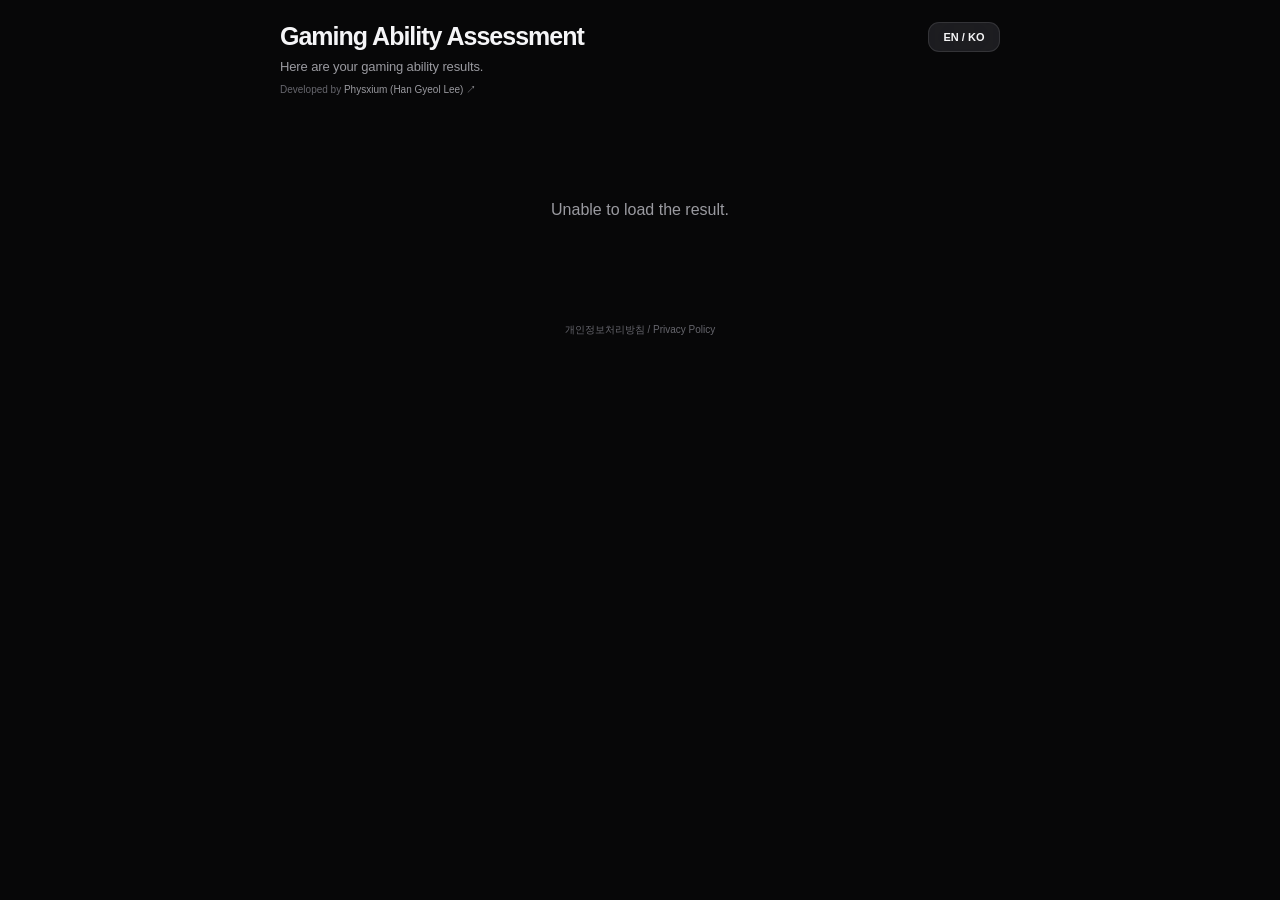
==== commit 36f82e78: "update sound" ====
--- a/result.html
+++ b/result.html
@@ -55,7 +55,20 @@
 
         </header>
 
+        <!--------------------------------
+            Add Area 1
+        -------------------------------->
+        
+        <div id="adfitBottomWrap" class="adfit-wrap">
+        
+            <ins class="kakao_ad_area" style="display:none;" data-ad-unit="DAN-La6whSoWNvAUms5k" data-ad-width="320"
+                data-ad-height="50"></ins>
+        
+        </div>
 
+        <!--------------------------------
+            result card
+        -------------------------------->
         <section class="result-page">
 
             <div id="resultContent" class="result-content"></div>
